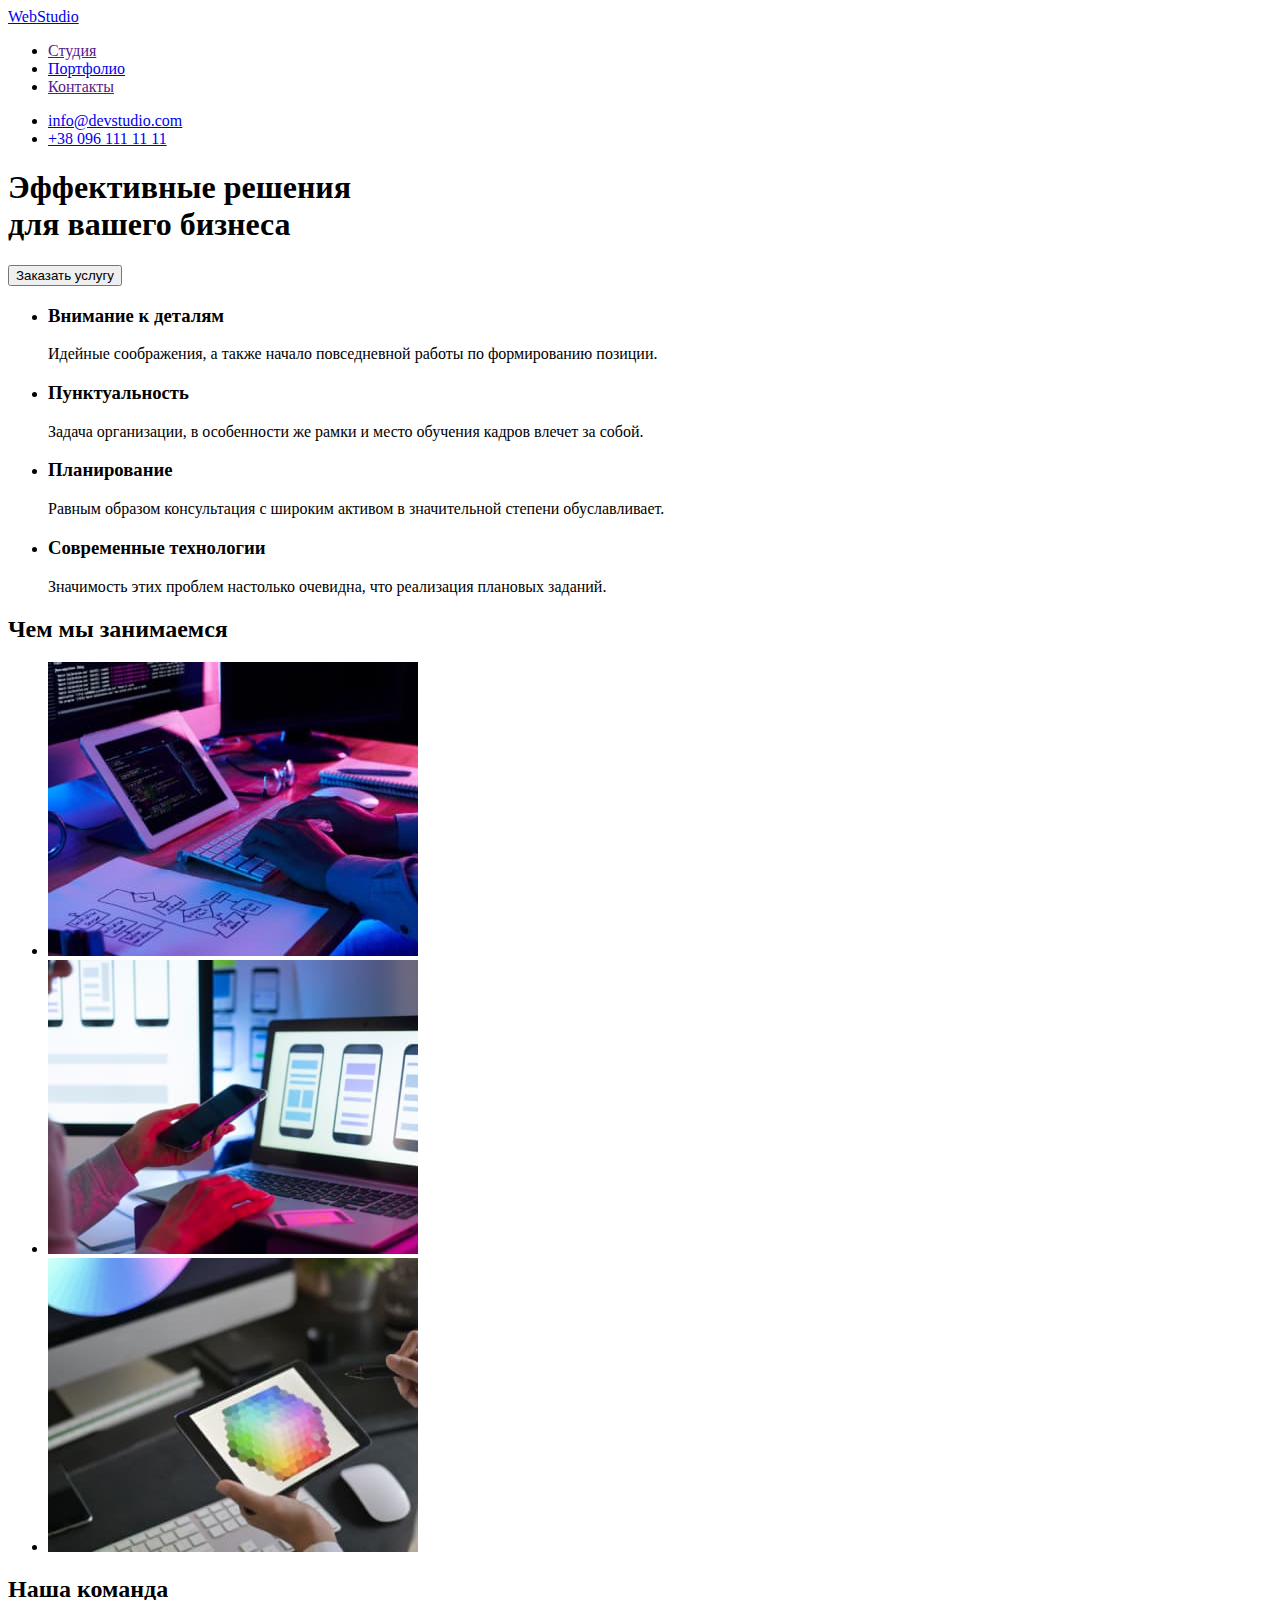
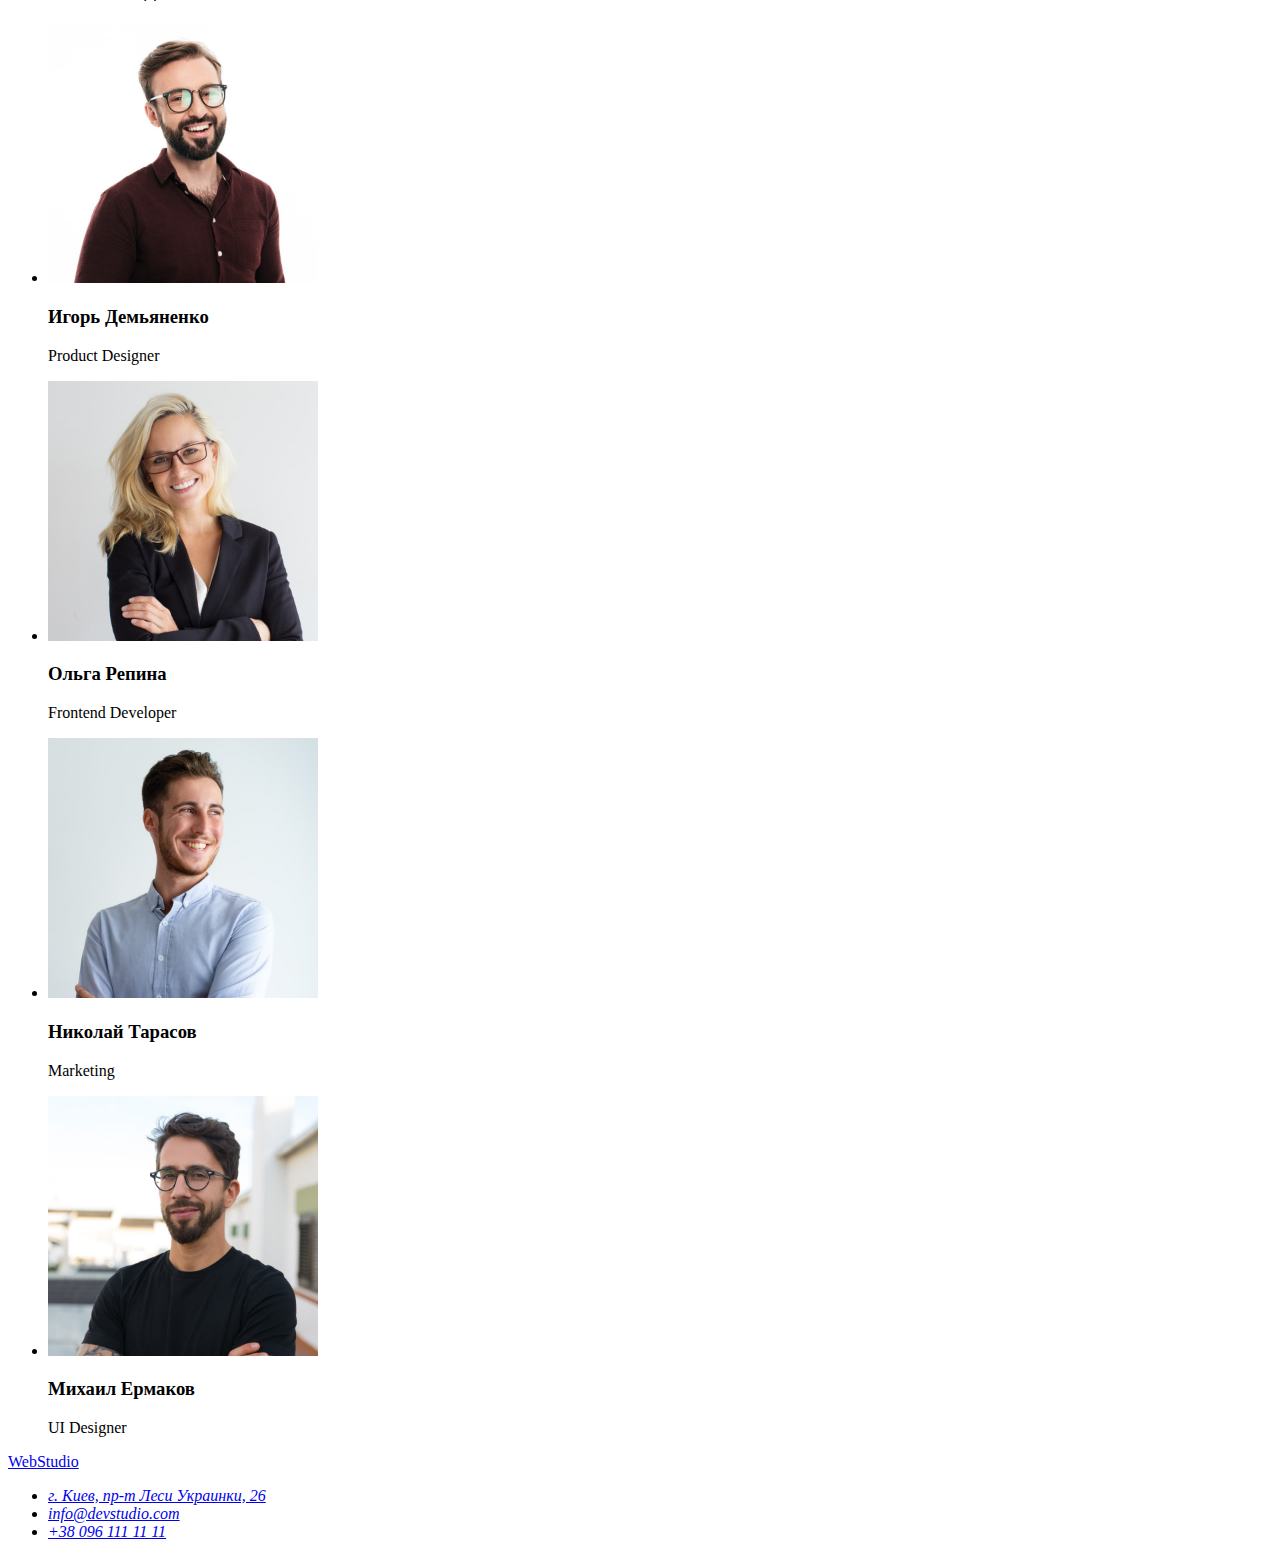
==== index.html @ c8ee2c9a "Clone repository" ====
<!DOCTYPE html>
<html lang="ru">
<head>
    <meta charset="UTF-8">
    <meta http-equiv="X-UA-Compatible" content="IE=edge">
    <meta name="viewport" content="width=device-width, initial-scale=1.0">
    <title>Document</title>
    <link rel="preconnect" href="https://fonts.googleapis.com">
    <link rel="preconnect" href="https://fonts.gstatic.com" crossorigin>
    <link href="https://fonts.googleapis.com/css2?family=Raleway:wght@700&family=Roboto:wght@400;500;700;900&display=swap"
        rel="stylesheet">
    <link rel="stylesheet" href="./css/styles.css">
</head>
<body class="page-body">
    <!-- Шапка сайта -->
    <header class="header">
        <nav class="header-nav">
            <a href="./index.html" class="logo">
                <span class="logo-span-accent">Web</span>Studio
            </a>
            <ul class="header-list list">
                <li class="header-item">
                    <a class="header-link link" href="">Студия</a>
                </li>
                <li class="header-item">
                    <a class="header-link link" href="./portfolio.html">Портфолио</a>
                </li>
                <li class="header-item">
                    <a class="header-link link" href="">Контакты</a>
                </li>
            </ul>
        </nav>
        <ul class="header-right">
            <li class="header-right-item"> 
                <a class="header-email" href="mailto:info@devstudio.com">info@devstudio.com</a>
            </li>
            <li class="header-right-item">
                <a class="header-tel" href="tel:+380961111111">+38 096 111 11 11</a>
            </li>
        </ul>
    </header>
        <main class="main">
            <!-- Герой -->
            <section class="hero">
                 <h1 class="hero-title">Эффективные решения <br />для вашего бизнеса</h1>
                 <button class="button" type="button">Заказать услугу</button>
            </section>
            <section class="features">
            <ul class="features-list">
                <li>
                    <h3 class="features-title">Внимание к деталям</h3>
                    <p class="features-text">
                        Идейные соображения, а также начало повседневной работы по формированию позиции.
                    </p>
                </li>
                <li>
                    <h3 class="features-title">Пунктуальность</h3>
                    <p class="features-text">
                        Задача организации, в особенности же рамки и место обучения кадров влечет за собой.
                    </p>
                </li>
                <li>
                    <h3 class="features-title">Планирование</h3>
                    <p class="features-text">
                        Равным образом консультация с широким активом в значительной степени обуславливает.
                    </p>
                </li>
                <li>
                    <h3 class="features-title">Современные технологии</h3>
                    <p class="features-text">
                        Значимость этих проблем настолько очевидна, что реализация плановых заданий.
                    </p>
                </li>
            </ul>
            </section>
            <section class="about"> 
                <h2 class="about-title title">Чем мы занимаемся</h2>
                <ul class="about-list">
                    <li><img src="./images/s2-img-1.jpg" alt="Экран планшета и руки за клавиатурой" width="370"></li>
                    <li><img src="./images/s2-img-2.jpg" alt="Экран монитора ноутбука и смартфон в левой руке" width="370"></li>
                    <li><img src="./images/s2-img-3.jpg" alt="Таблет в руке" width="370"></li>
                </ul>
            </section>
            <section class="team">
                <h2 class="team-title title">Наша команда</h2>
                <ul class="team-list">
                    <li>
                        <img src="./images/s3-img-1.jpg" width="270" alt="Фото сотрудника">
                        <h3 class="team-name">Игорь Демьяненко</h3>
                        <p class="team-text">Product Designer</p>
                    </li>
                    <li>
                        <img src="./images/s3-img-2.jpg" width="270" alt="Фото сотрудника">
                        <h3 class="team-name">Ольга Репина</h3>
                        <p class="team-text">Frontend Developer</p>
                    </li>
                    <li>
                        <img src="./images/s3-img-3.jpg" width="270" alt="Фото сотрудника">
                        <h3 class="team-name">Николай Тарасов</h3>
                        <p class="team-text">Marketing</p>
                    </li>
                    <li>
                        <img src="./images/s3-img-4.jpg" width="270" alt="Фото сотрудника">
                        <h3 class="team-name">Михаил Ермаков</h3>
                        <p class="team-text">UI Designer</p>
                    </li>
                </ul>
            </section>
        </main> 
        <!-- Подвал страницы --> 
        <footer class="footer">
            <a class="logo" href="./index.html">
                <span class="logo-span-accent">Web</span>Studio
            </a>
            <address class="address">
                <ul class="footer-list list">
                    <li class="footer-item">
                        <a class="footer-link link" href="https://goo.gl/maps/FqjRZBNGZoHjRdbG6" target="_blank" rel="noopener noreferrer">г. Киев, пр-т Леси Украинки, 26</a>
                    </li>
                    <li class="footer-item" >
                        <a class="secondary-link link" href="mailto:info@devstudio.com">info@devstudio.com</a>
                    </li>
                    <li class="footer-item">
                        <a class="secondary-link link" href="tel:+380961111111">+38 096 111 11 11</a>
                    </li>
                </ul>
            </address>
        </footer>               

</body>
</html>
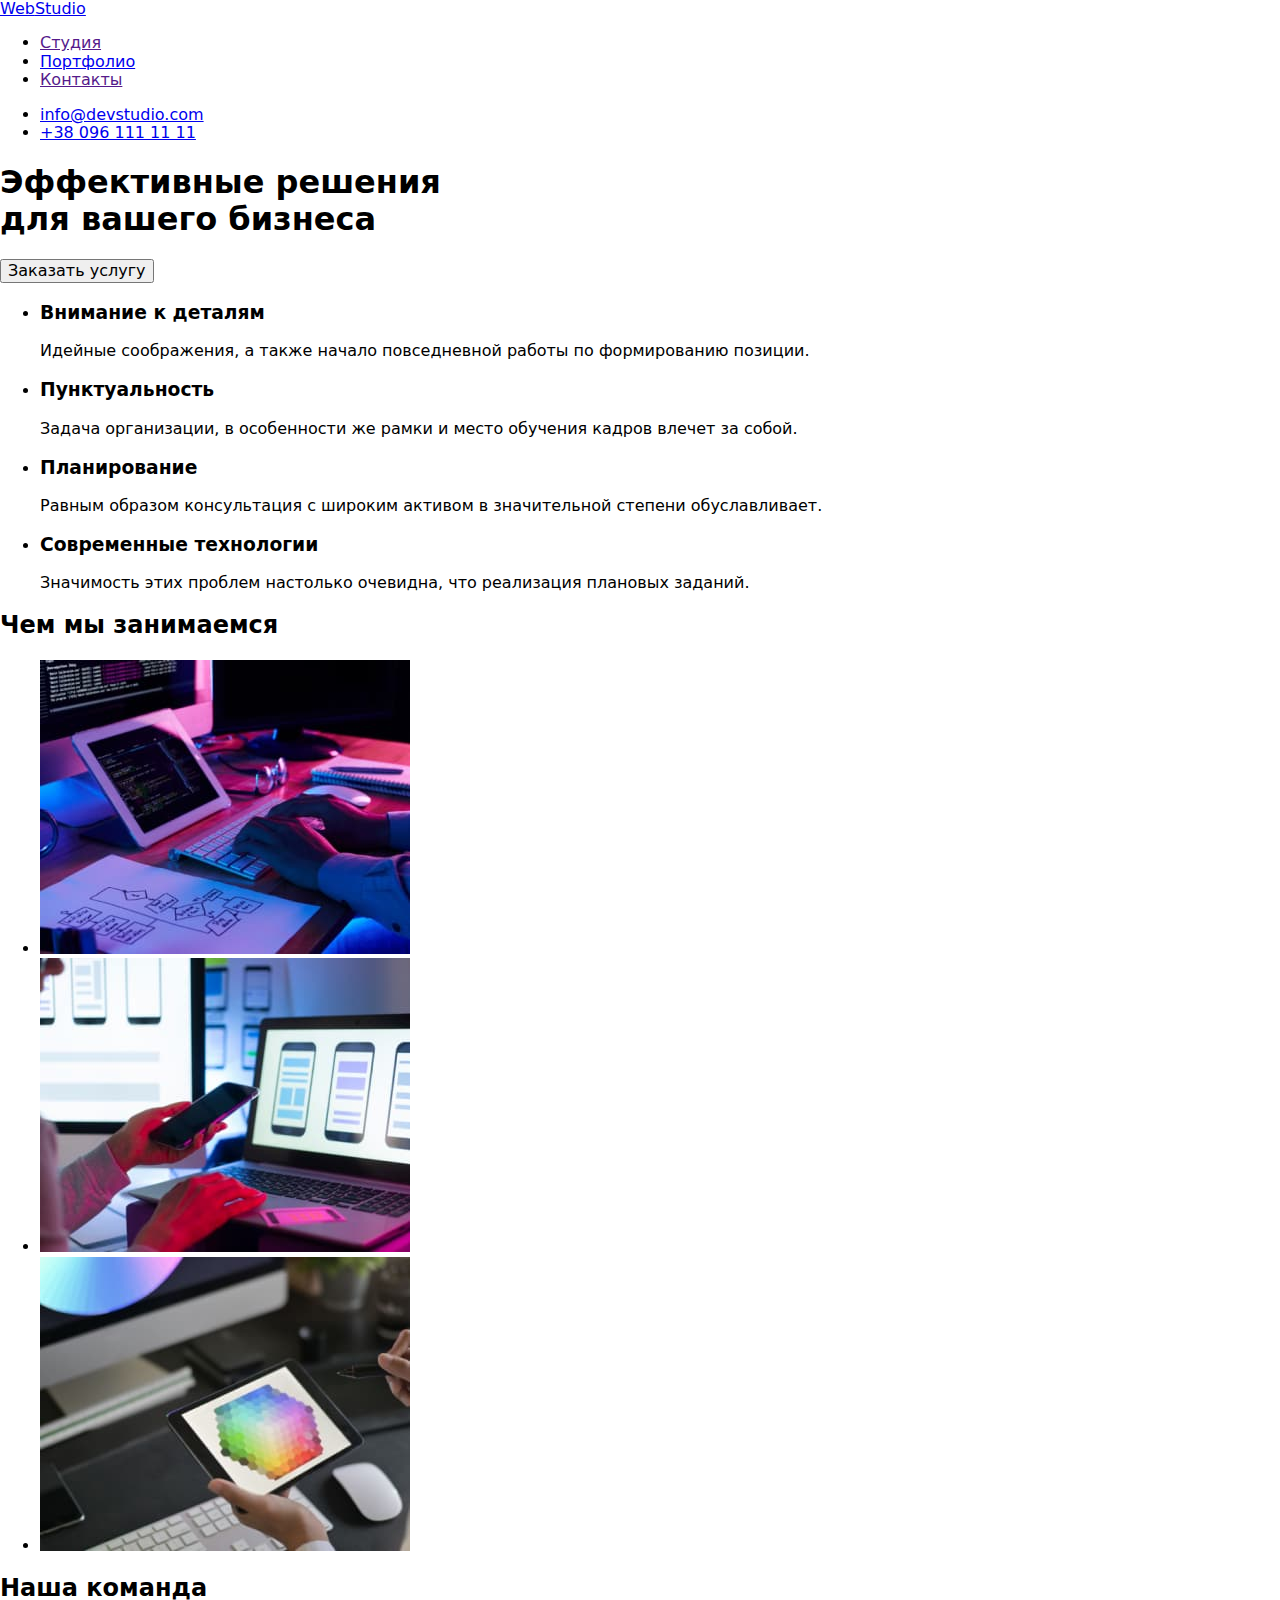
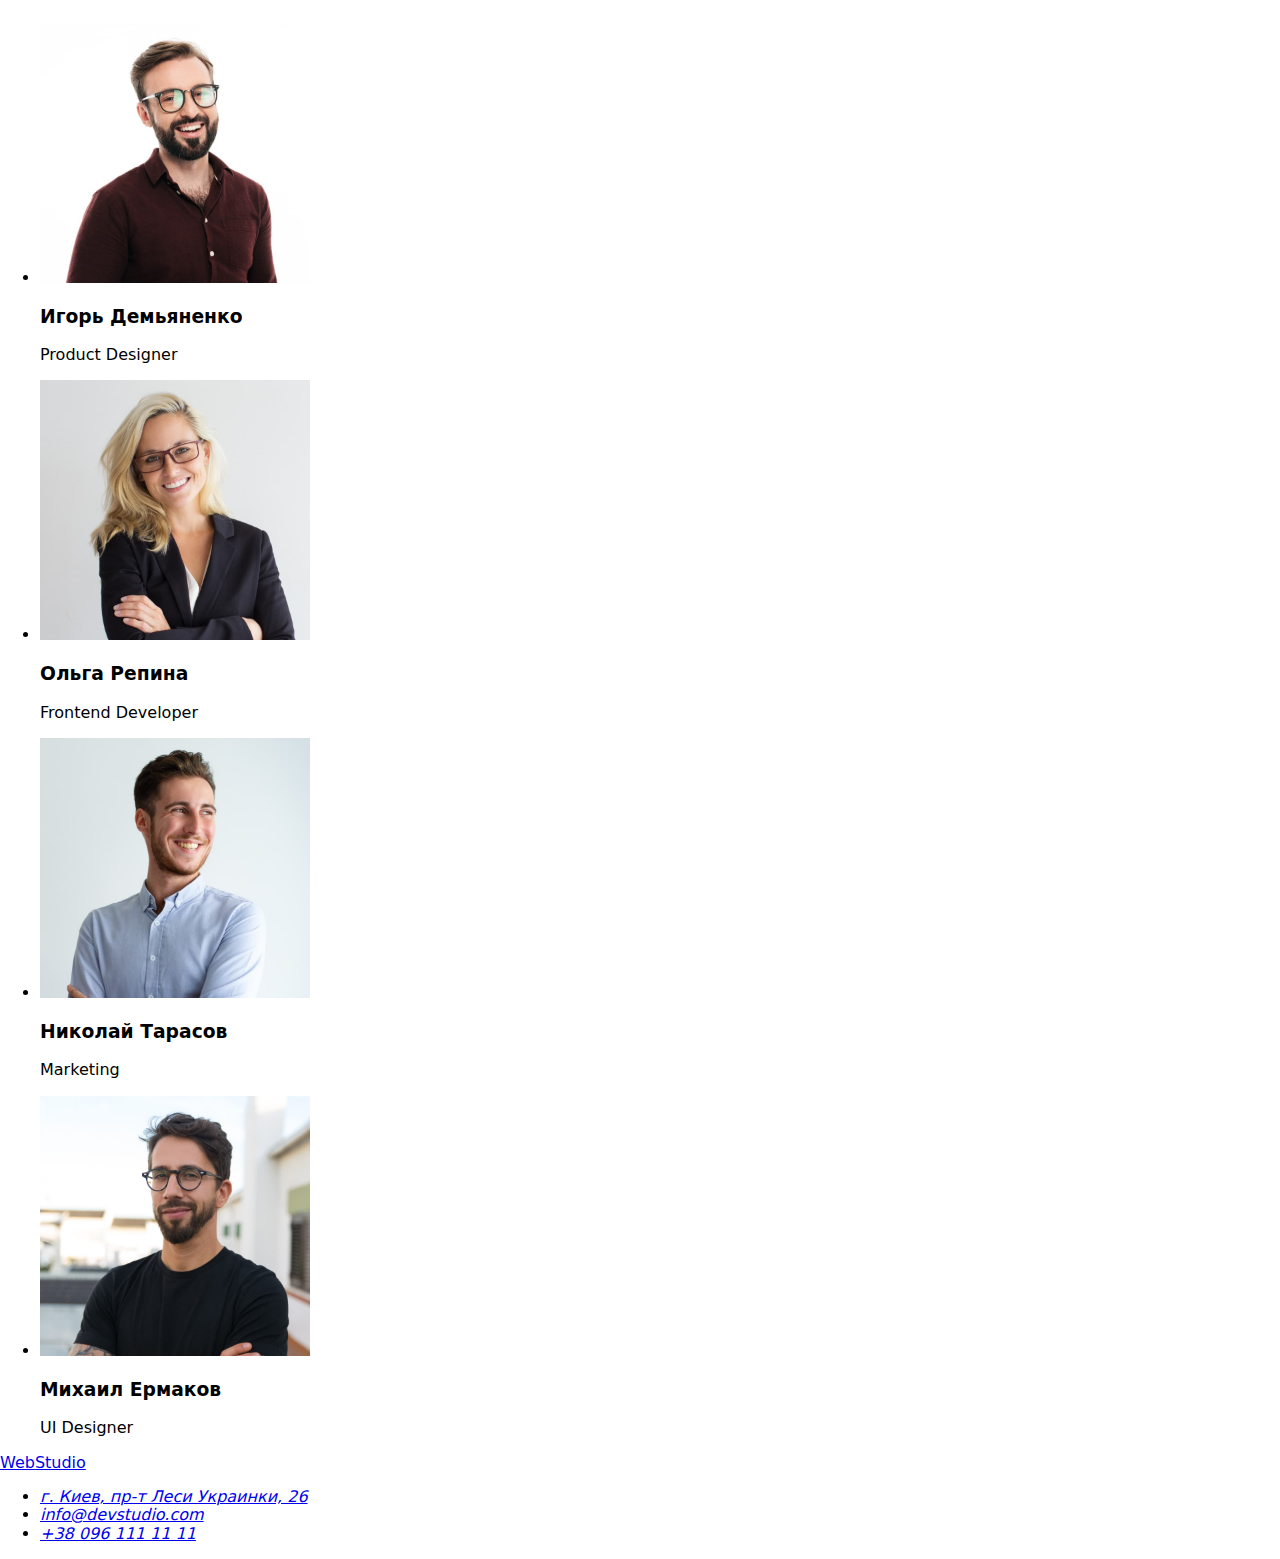
==== commit de7375a4: "Connect modern-normalize" ====
--- a/index.html
+++ b/index.html
@@ -1,5 +1,6 @@
 <!DOCTYPE html>
 <html lang="ru">
+
 <head>
     <meta charset="UTF-8">
     <meta http-equiv="X-UA-Compatible" content="IE=edge">
@@ -7,10 +8,14 @@
     <title>Document</title>
     <link rel="preconnect" href="https://fonts.googleapis.com">
     <link rel="preconnect" href="https://fonts.gstatic.com" crossorigin>
-    <link href="https://fonts.googleapis.com/css2?family=Raleway:wght@700&family=Roboto:wght@400;500;700;900&display=swap"
+    <link
+        href="https://fonts.googleapis.com/css2?family=Raleway:wght@700&family=Roboto:wght@400;500;700;900&display=swap"
         rel="stylesheet">
+    <link rel="stylesheet"
+        href="https://cdnjs.cloudflare.com/ajax/libs/modern-normalize/1.1.0/modern-normalize.min.css">
     <link rel="stylesheet" href="./css/styles.css">
 </head>
+
 <body class="page-body">
     <!-- Шапка сайта -->
     <header class="header">
@@ -31,7 +36,7 @@
             </ul>
         </nav>
         <ul class="header-right">
-            <li class="header-right-item"> 
+            <li class="header-right-item">
                 <a class="header-email" href="mailto:info@devstudio.com">info@devstudio.com</a>
             </li>
             <li class="header-right-item">
@@ -39,13 +44,13 @@
             </li>
         </ul>
     </header>
-        <main class="main">
-            <!-- Герой -->
-            <section class="hero">
-                 <h1 class="hero-title">Эффективные решения <br />для вашего бизнеса</h1>
-                 <button class="button" type="button">Заказать услугу</button>
-            </section>
-            <section class="features">
+    <main class="main">
+        <!-- Герой -->
+        <section class="hero">
+            <h1 class="hero-title">Эффективные решения <br />для вашего бизнеса</h1>
+            <button class="button" type="button">Заказать услугу</button>
+        </section>
+        <section class="features">
             <ul class="features-list">
                 <li>
                     <h3 class="features-title">Внимание к деталям</h3>
@@ -72,60 +77,63 @@
                     </p>
                 </li>
             </ul>
-            </section>
-            <section class="about"> 
-                <h2 class="about-title title">Чем мы занимаемся</h2>
-                <ul class="about-list">
-                    <li><img src="./images/s2-img-1.jpg" alt="Экран планшета и руки за клавиатурой" width="370"></li>
-                    <li><img src="./images/s2-img-2.jpg" alt="Экран монитора ноутбука и смартфон в левой руке" width="370"></li>
-                    <li><img src="./images/s2-img-3.jpg" alt="Таблет в руке" width="370"></li>
-                </ul>
-            </section>
-            <section class="team">
-                <h2 class="team-title title">Наша команда</h2>
-                <ul class="team-list">
-                    <li>
-                        <img src="./images/s3-img-1.jpg" width="270" alt="Фото сотрудника">
-                        <h3 class="team-name">Игорь Демьяненко</h3>
-                        <p class="team-text">Product Designer</p>
-                    </li>
-                    <li>
-                        <img src="./images/s3-img-2.jpg" width="270" alt="Фото сотрудника">
-                        <h3 class="team-name">Ольга Репина</h3>
-                        <p class="team-text">Frontend Developer</p>
-                    </li>
-                    <li>
-                        <img src="./images/s3-img-3.jpg" width="270" alt="Фото сотрудника">
-                        <h3 class="team-name">Николай Тарасов</h3>
-                        <p class="team-text">Marketing</p>
-                    </li>
-                    <li>
-                        <img src="./images/s3-img-4.jpg" width="270" alt="Фото сотрудника">
-                        <h3 class="team-name">Михаил Ермаков</h3>
-                        <p class="team-text">UI Designer</p>
-                    </li>
-                </ul>
-            </section>
-        </main> 
-        <!-- Подвал страницы --> 
-        <footer class="footer">
-            <a class="logo" href="./index.html">
-                <span class="logo-span-accent">Web</span>Studio
-            </a>
-            <address class="address">
-                <ul class="footer-list list">
-                    <li class="footer-item">
-                        <a class="footer-link link" href="https://goo.gl/maps/FqjRZBNGZoHjRdbG6" target="_blank" rel="noopener noreferrer">г. Киев, пр-т Леси Украинки, 26</a>
-                    </li>
-                    <li class="footer-item" >
-                        <a class="secondary-link link" href="mailto:info@devstudio.com">info@devstudio.com</a>
-                    </li>
-                    <li class="footer-item">
-                        <a class="secondary-link link" href="tel:+380961111111">+38 096 111 11 11</a>
-                    </li>
-                </ul>
-            </address>
-        </footer>               
+        </section>
+        <section class="about">
+            <h2 class="about-title title">Чем мы занимаемся</h2>
+            <ul class="about-list">
+                <li><img src="./images/s2-img-1.jpg" alt="Экран планшета и руки за клавиатурой" width="370"></li>
+                <li><img src="./images/s2-img-2.jpg" alt="Экран монитора ноутбука и смартфон в левой руке" width="370">
+                </li>
+                <li><img src="./images/s2-img-3.jpg" alt="Таблет в руке" width="370"></li>
+            </ul>
+        </section>
+        <section class="team">
+            <h2 class="team-title title">Наша команда</h2>
+            <ul class="team-list">
+                <li>
+                    <img src="./images/s3-img-1.jpg" width="270" alt="Фото сотрудника">
+                    <h3 class="team-name">Игорь Демьяненко</h3>
+                    <p class="team-text">Product Designer</p>
+                </li>
+                <li>
+                    <img src="./images/s3-img-2.jpg" width="270" alt="Фото сотрудника">
+                    <h3 class="team-name">Ольга Репина</h3>
+                    <p class="team-text">Frontend Developer</p>
+                </li>
+                <li>
+                    <img src="./images/s3-img-3.jpg" width="270" alt="Фото сотрудника">
+                    <h3 class="team-name">Николай Тарасов</h3>
+                    <p class="team-text">Marketing</p>
+                </li>
+                <li>
+                    <img src="./images/s3-img-4.jpg" width="270" alt="Фото сотрудника">
+                    <h3 class="team-name">Михаил Ермаков</h3>
+                    <p class="team-text">UI Designer</p>
+                </li>
+            </ul>
+        </section>
+    </main>
+    <!-- Подвал страницы -->
+    <footer class="footer">
+        <a class="logo" href="./index.html">
+            <span class="logo-span-accent">Web</span>Studio
+        </a>
+        <address class="address">
+            <ul class="footer-list list">
+                <li class="footer-item">
+                    <a class="footer-link link" href="https://goo.gl/maps/FqjRZBNGZoHjRdbG6" target="_blank"
+                        rel="noopener noreferrer">г. Киев, пр-т Леси Украинки, 26</a>
+                </li>
+                <li class="footer-item">
+                    <a class="secondary-link link" href="mailto:info@devstudio.com">info@devstudio.com</a>
+                </li>
+                <li class="footer-item">
+                    <a class="secondary-link link" href="tel:+380961111111">+38 096 111 11 11</a>
+                </li>
+            </ul>
+        </address>
+    </footer>
 
 </body>
+
 </html>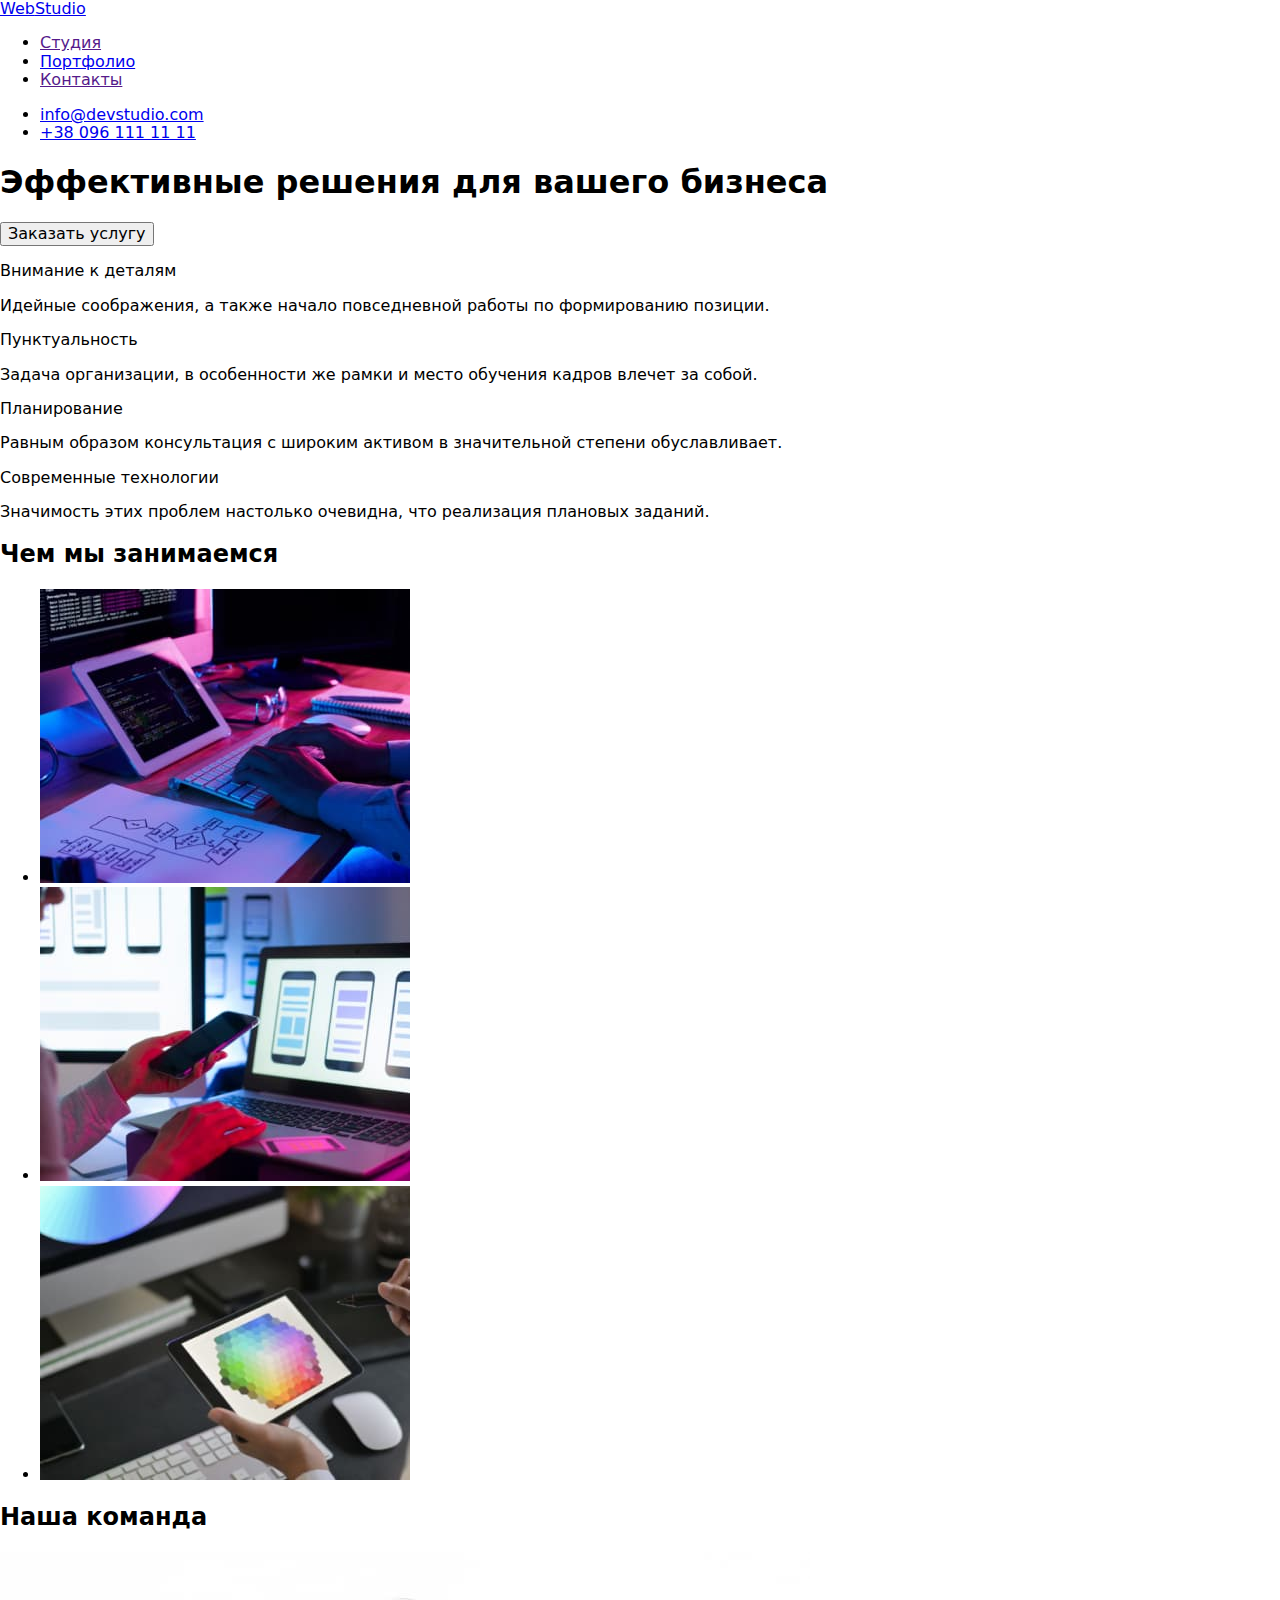
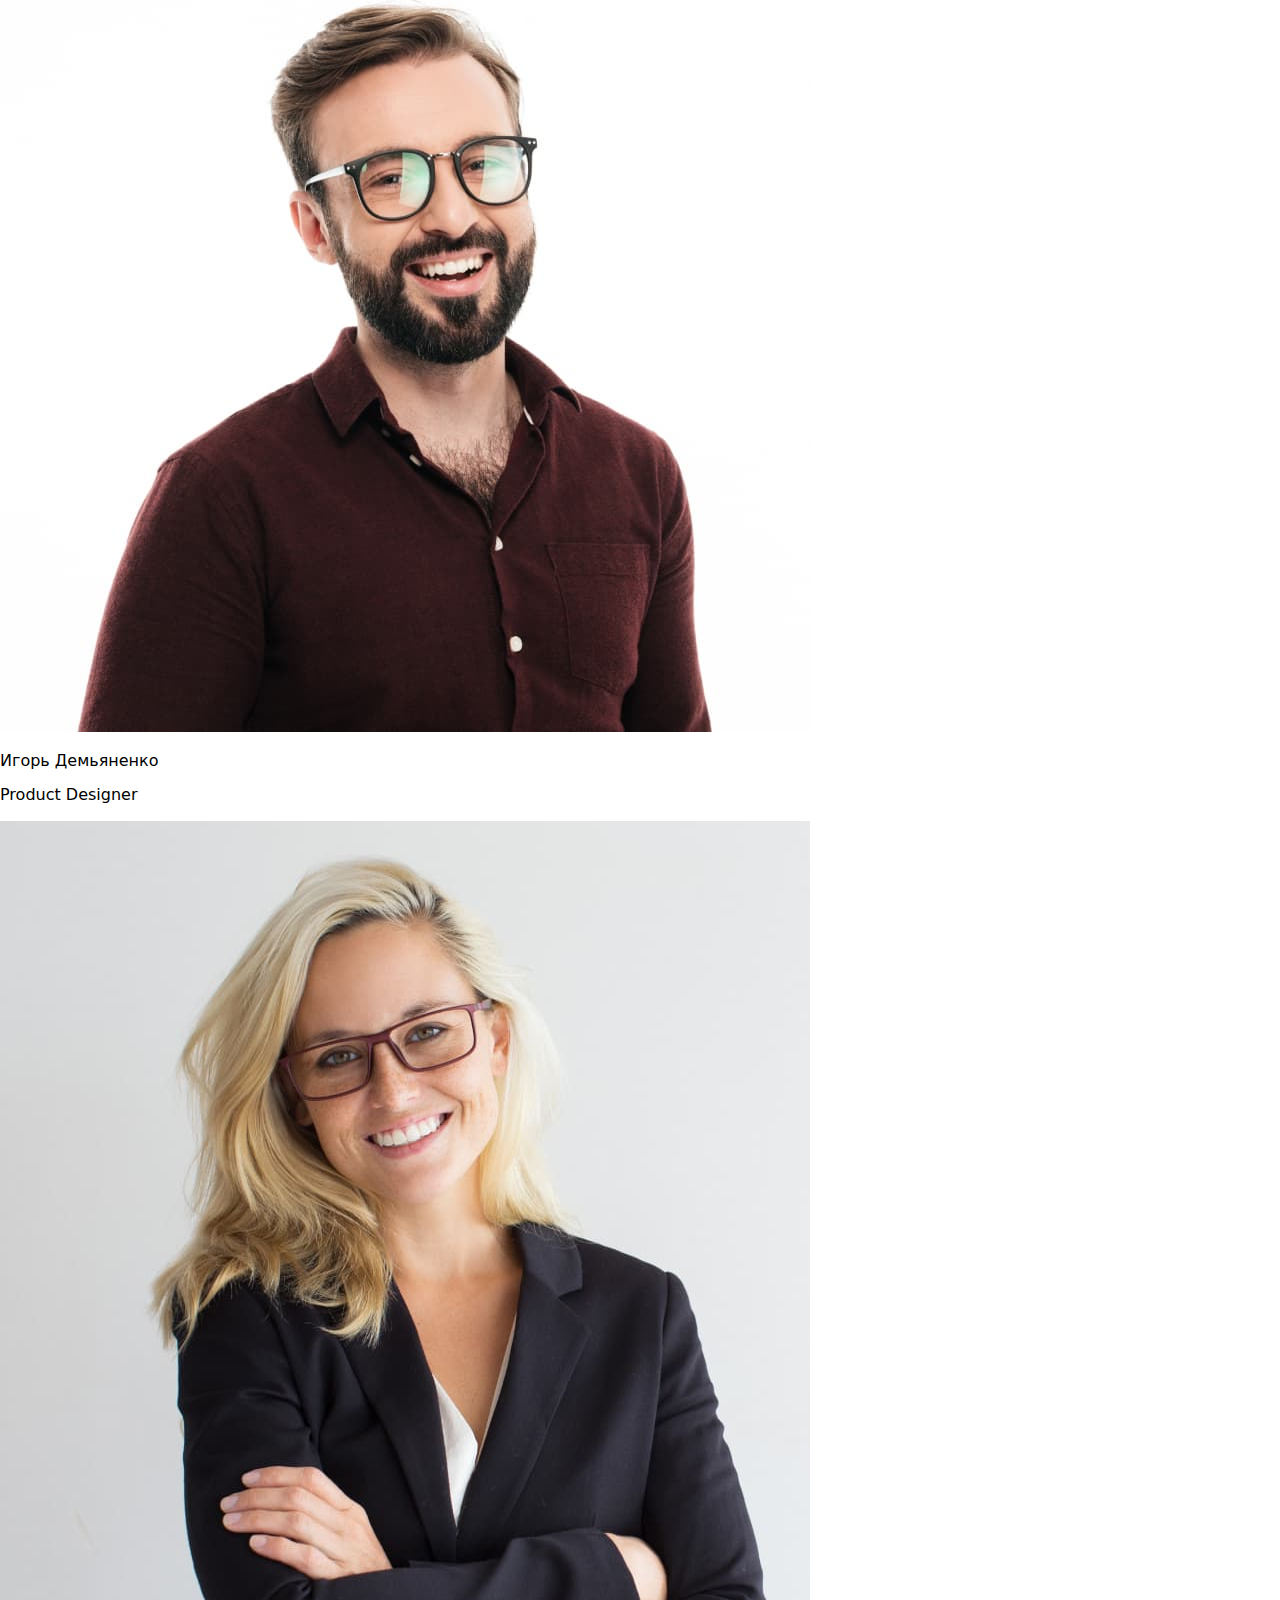
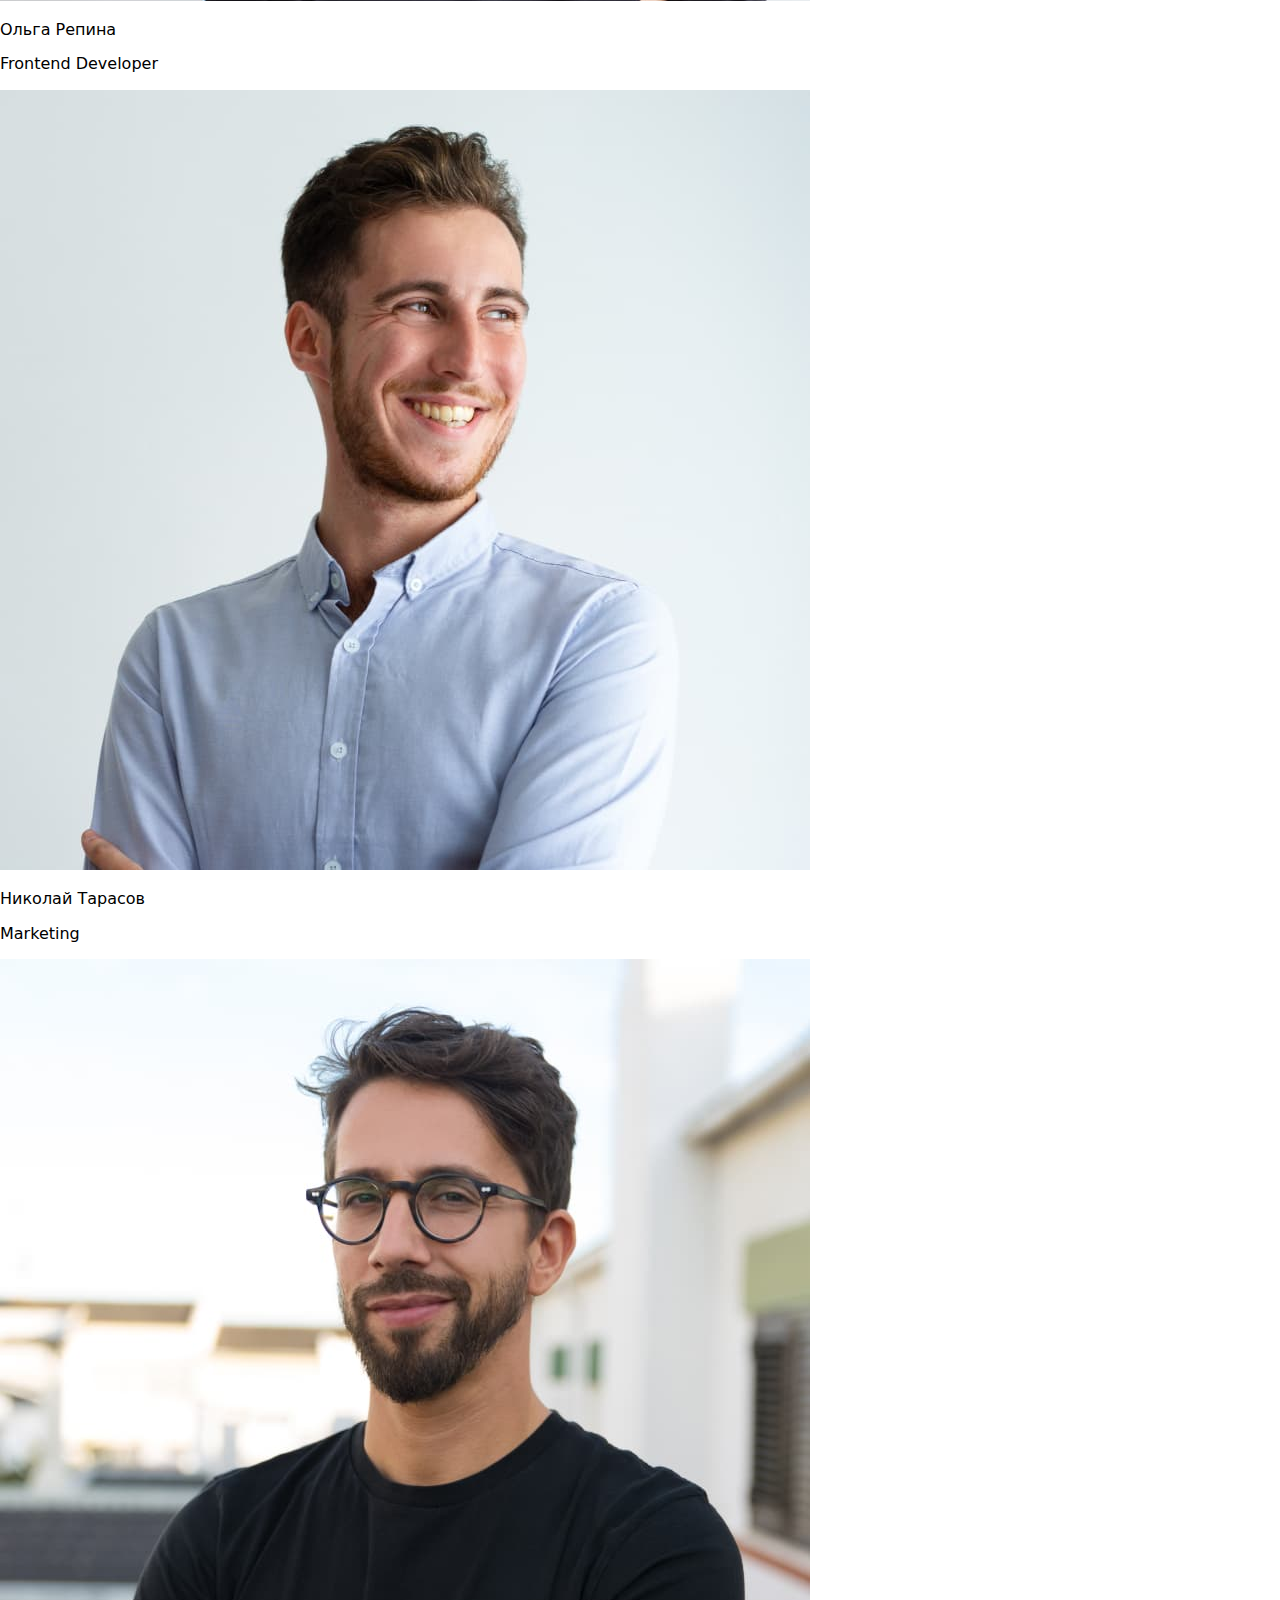
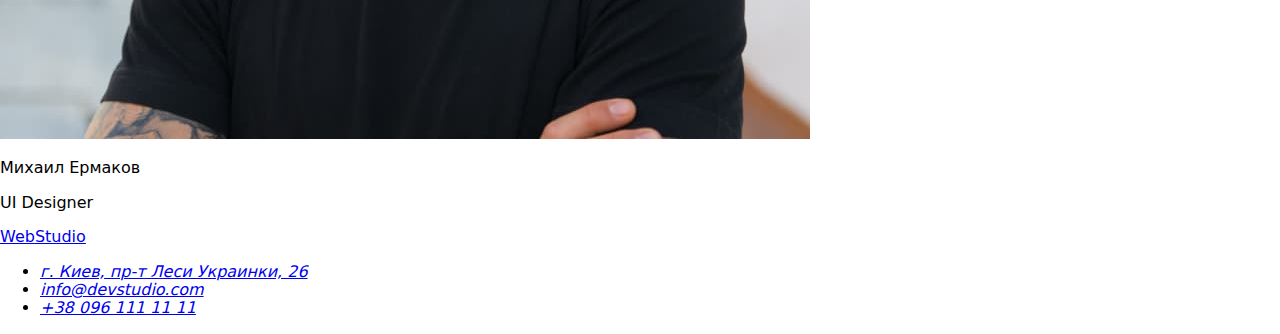
==== commit 8a831266: "Finish H/W #3" ====
--- a/index.html
+++ b/index.html
@@ -13,125 +13,149 @@
         rel="stylesheet">
     <link rel="stylesheet"
         href="https://cdnjs.cloudflare.com/ajax/libs/modern-normalize/1.1.0/modern-normalize.min.css">
-    <link rel="stylesheet" href="./css/styles.css">
+    <link rel="stylesheet" href="css/styles.css" />
 </head>
 
 <body class="page-body">
     <!-- Шапка сайта -->
     <header class="header">
-        <nav class="header-nav">
-            <a href="./index.html" class="logo">
-                <span class="logo-span-accent">Web</span>Studio
-            </a>
-            <ul class="header-list list">
-                <li class="header-item">
-                    <a class="header-link link" href="">Студия</a>
-                </li>
-                <li class="header-item">
-                    <a class="header-link link" href="./portfolio.html">Портфолио</a>
-                </li>
-                <li class="header-item">
-                    <a class="header-link link" href="">Контакты</a>
-                </li>
-            </ul>
-        </nav>
-        <ul class="header-right">
-            <li class="header-right-item">
-                <a class="header-email" href="mailto:info@devstudio.com">info@devstudio.com</a>
-            </li>
-            <li class="header-right-item">
-                <a class="header-tel" href="tel:+380961111111">+38 096 111 11 11</a>
-            </li>
-        </ul>
+        <div class="container">
+            <div class="main-nav">
+                <a href="/" class="logo">
+                    <span class="logo-span-accent">Web</span>Studio
+                </a>
+                <nav class="header-nav">
+
+                    <ul class="header-list">
+                        <li class="header-item">
+                            <a class="header-link" href="">Студия</a>
+                        </li>
+
+                        <li class="header-item">
+                            <a class="header-link" href="portfolio.html">Портфолио</a>
+                        </li>
+
+                        <li class="header-item">
+                            <a class="header-link" href="">Контакты</a>
+                        </li>
+                    </ul>
+                </nav>
+                <ul class="header-right">
+                    <li class="header-right-item">
+                        <a class="header-email" href="mailto:info@devstudio.com">info@devstudio.com</a>
+                    </li>
+                    <li class="header-right-item">
+                        <a class="header-tel" href="tel:+380961111111">+38 096 111 11 11</a>
+                    </li>
+                </ul>
+            </div>
+
+
+        </div>
     </header>
+
+
     <main class="main">
         <!-- Герой -->
         <section class="hero">
-            <h1 class="hero-title">Эффективные решения <br />для вашего бизнеса</h1>
-            <button class="button" type="button">Заказать услугу</button>
+            
+                <h1 class="hero-title">Эффективные решения для вашего бизнеса</h1>
+                <button class="btn btn-hero" type="button">Заказать услугу</button>
         </section>
         <section class="features">
-            <ul class="features-list">
-                <li>
-                    <h3 class="features-title">Внимание к деталям</h3>
-                    <p class="features-text">
-                        Идейные соображения, а также начало повседневной работы по формированию позиции.
-                    </p>
-                </li>
-                <li>
-                    <h3 class="features-title">Пунктуальность</h3>
-                    <p class="features-text">
-                        Задача организации, в особенности же рамки и место обучения кадров влечет за собой.
-                    </p>
-                </li>
-                <li>
-                    <h3 class="features-title">Планирование</h3>
-                    <p class="features-text">
-                        Равным образом консультация с широким активом в значительной степени обуславливает.
-                    </p>
-                </li>
-                <li>
-                    <h3 class="features-title">Современные технологии</h3>
-                    <p class="features-text">
-                        Значимость этих проблем настолько очевидна, что реализация плановых заданий.
-                    </p>
-                </li>
-            </ul>
+            <div class="container">
+                <div class="features-wrap">
+                    <div class="features-block">
+                        <p class="features-title">Внимание к деталям</p>
+                        <p class="features-text">Идейные соображения, а также начало повседневной работы по формированию позиции.</p>
+                    </div>
+                    <div class="features-block">
+                        <p class="features-title">Пунктуальность</p>
+                        <p class="features-text">Задача организации, в особенности же рамки и место обучения кадров влечет за собой.</p>
+                    </div>
+                    <div class="features-block">
+                        <p class="features-title">Планирование</p>
+                        <p class="features-text"> Равным образом консультация с широким активом в значительной степени обуславливает.</p>
+                    </div>
+                    <div class="features-block">
+                        <p class="features-title">Современные технологии</p>
+                        <p class="features-text">Значимость этих проблем настолько очевидна, что реализация плановых заданий.</p>
+                    </div>
+                   
+                </div>
+            </div>
         </section>
         <section class="about">
-            <h2 class="about-title title">Чем мы занимаемся</h2>
-            <ul class="about-list">
-                <li><img src="./images/s2-img-1.jpg" alt="Экран планшета и руки за клавиатурой" width="370"></li>
-                <li><img src="./images/s2-img-2.jpg" alt="Экран монитора ноутбука и смартфон в левой руке" width="370">
-                </li>
-                <li><img src="./images/s2-img-3.jpg" alt="Таблет в руке" width="370"></li>
-            </ul>
+            <div class="container">
+                <h2 class="about-title title">Чем мы занимаемся</h2>
+                <ul class="about-list">
+                    <li class=about-item><img src="images/s2-img-1.jpg" alt="Экран планшета и руки за клавиатурой"
+                            width="370"></li>
+                    <li class=about-item><img src="images/s2-img-2.jpg"
+                            alt="Экран монитора ноутбука и смартфон в левой руке" width="370">
+                    </li>
+                    <li class=about-item><img src="images/s2-img-3.jpg" alt="Таблет в руке" width="370"></li>
+                </ul>
+            </div>
         </section>
         <section class="team">
-            <h2 class="team-title title">Наша команда</h2>
-            <ul class="team-list">
-                <li>
-                    <img src="./images/s3-img-1.jpg" width="270" alt="Фото сотрудника">
-                    <h3 class="team-name">Игорь Демьяненко</h3>
-                    <p class="team-text">Product Designer</p>
-                </li>
-                <li>
-                    <img src="./images/s3-img-2.jpg" width="270" alt="Фото сотрудника">
-                    <h3 class="team-name">Ольга Репина</h3>
-                    <p class="team-text">Frontend Developer</p>
-                </li>
-                <li>
-                    <img src="./images/s3-img-3.jpg" width="270" alt="Фото сотрудника">
-                    <h3 class="team-name">Николай Тарасов</h3>
-                    <p class="team-text">Marketing</p>
-                </li>
-                <li>
-                    <img src="./images/s3-img-4.jpg" width="270" alt="Фото сотрудника">
-                    <h3 class="team-name">Михаил Ермаков</h3>
-                    <p class="team-text">UI Designer</p>
-                </li>
-            </ul>
+            <div class="container">
+                <h2 class="team-title title">Наша команда</h2>
+                <div class="team-list">
+                    <div class="team-item">
+                        <img src="images/s3-img-1.jpg"  alt="Фото сотрудника">
+                        <div class="team-item-content">
+                            <p class="team-name">Игорь Демьяненко</p>
+                            <p class="team-text">Product Designer</p>
+                        </div>
+                    </div>
+                    <div class="team-item">
+                        <img src="images/s3-img-2.jpg"  alt="Фото сотрудника">
+                        <div class="team-item-content">
+                            <p class="team-name">Ольга Репина</p>
+                            <p class="team-text">Frontend Developer</p>
+                        </div>
+                    </div>
+                    <div class="team-item">
+                        <img src="images/s3-img-3.jpg"  alt="Фото сотрудника">
+                        <div class="team-item-content">
+                            <p class="team-name">Николай Тарасов</p>
+                            <p class="team-text">Marketing</p>
+                        </div>
+                    </div>
+                    <div class="team-item">
+                        <img src="images/s3-img-4.jpg"  alt="Фото сотрудника">
+                        <div class="team-item-content">
+                            <p class="team-name">Михаил Ермаков<p>
+                            <p class="team-text">UI Designer</p>
+                        </div>
+                    </div>
+                <div>
+            </div>
         </section>
     </main>
     <!-- Подвал страницы -->
     <footer class="footer">
-        <a class="logo" href="./index.html">
-            <span class="logo-span-accent">Web</span>Studio
-        </a>
-        <address class="address">
-            <ul class="footer-list list">
-                <li class="footer-item">
-                    <a class="footer-link link" href="https://goo.gl/maps/FqjRZBNGZoHjRdbG6" target="_blank"
-                        rel="noopener noreferrer">г. Киев, пр-т Леси Украинки, 26</a>
-                </li>
-                <li class="footer-item">
-                    <a class="secondary-link link" href="mailto:info@devstudio.com">info@devstudio.com</a>
-                </li>
-                <li class="footer-item">
-                    <a class="secondary-link link" href="tel:+380961111111">+38 096 111 11 11</a>
-                </li>
-            </ul>
-        </address>
+        <div class="container">
+            <a class="logo footer-logo" href="#">
+                <span class="logo-span-accent">Web</span>Studio
+            </a>
+            <address class="address">
+                <ul class="footer-list list">
+                    <li class="footer-item">
+                        <a class="footer-link" href="https://goo.gl/maps/FqjRZBNGZoHjRdbG6" target="_blank"
+                            rel="noopener noreferrer">г. Киев, пр-т Леси Украинки, 26</a>
+                    </li>
+                    <li class="footer-item">
+                        <a class="footer-link" href="mailto:info@devstudio.com">info@devstudio.com</a>
+                    </li>
+                    <li class="footer-item">
+                        <a class="footer-link" href="tel:+380961111111">+38 096 111 11 11</a>
+                    </li>
+                </ul>
+            </address>
+        </div>
+
     </footer>
 
 </body>
